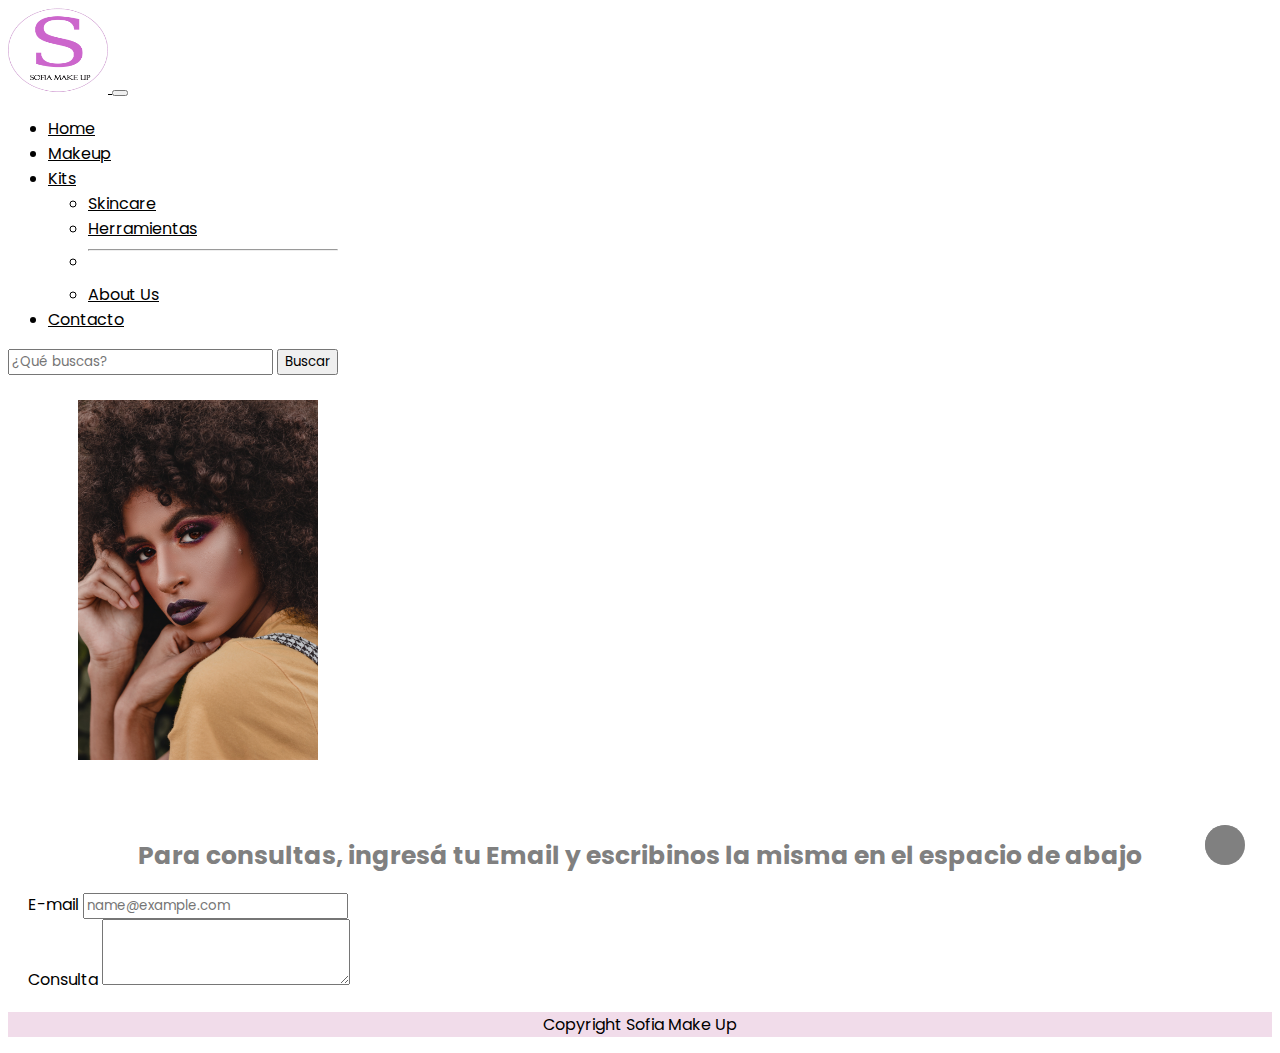
==== Secciones/Contacto.html @ 3fe9e4eb "primer agregado de sass" ====
<!DOCTYPE html>
<html lang="es">

<head>
    <meta charset="UTF-8">
    <meta name="viewport" content="width=device-width, initial-scale=1.0">

    <!--Bootstrap-->
    <link href="https://cdn.jsdelivr.net/npm/bootstrap@5.3.2/dist/css/bootstrap.min.css" rel="stylesheet"
        integrity="sha384-T3c6CoIi6uLrA9TneNEoa7RxnatzjcDSCmG1MXxSR1GAsXEV/Dwwykc2MPK8M2HN" crossorigin="anonymous">

    <!--CSS-->
    <link rel="stylesheet" href="../Estilos/estilos.css">

    <!--Íconos-->
    <link rel="stylesheet" href="https://cdnjs.cloudflare.com/ajax/libs/font-awesome/6.4.2/css/all.min.css"
        integrity="sha512-z3gLpd7yknf1YoNbCzqRKc4qyor8gaKU1qmn+CShxbuBusANI9QpRohGBreCFkKxLhei6S9CQXFEbbKuqLg0DA=="
        crossorigin="anonymous" referrerpolicy="no-referrer" />

    <title>SOFIA MAKE UP</title>
</head>
<body>
    <!-- Nav Bar inicia -->
    <nav class="navbar navbar-expand-lg bg-body-tertiary">
        <div class="container-fluid">
            <a class="navbar-brand" href="../index.html"> <img src="../img/Logo.png" alt="Sofia Logo"
                    style="width: 100px; height: 85px;" class="rounded-bottom">
            </a>
            <button class="navbar-toggler" type="button" data-bs-toggle="collapse"
                data-bs-target="#navbarSupportedContent" aria-controls="navbarSupportedContent" aria-expanded="false"
                aria-label="Toggle navigation">
                <span class="navbar-toggler-icon"></span>
            </button>
            <div class="collapse navbar-collapse" id="navbarSupportedContent">
                <ul class="navbar-nav me-auto mb-2 mb-lg-0">
                    <li class="nav-item">
                        <a class="nav-link active" aria-current="page" href="../index.html">Home</a>
                    </li>
                    <li class="nav-item">
                        <a class="nav-link" href="Makeup.html">Makeup</a>
                    </li>
                    <li class="nav-item dropdown">
                        <a class="nav-link dropdown-toggle" href="#" role="button" data-bs-toggle="dropdown"
                            aria-expanded="false">
                            Kits
                        </a>
                        <ul class="dropdown-menu">
                            <li><a class="dropdown-item" href="Skincare.html">Skincare</a></li>
                            <li><a class="dropdown-item" href="Herramientas.html">Herramientas</a></li>
                            <li>
                                <hr class="dropdown-divider">
                            </li>
                            <li><a class="dropdown-item" href="#">About Us</a></li>
                        </ul>
                    </li>
                    <li class="nav-item">
                        <a class="nav-link" href="Contacto.html">Contacto</a>
                    </li>
                </ul>
                <form class="d-flex" role="search">
                    <input class="form-control me-2" type="search" placeholder="¿Qué buscas?" aria-label="Search">
                    <button class="btn btn-outline-success" type="submit">Buscar</button>
                </form>
            </div>
        </div>
    </nav>
    <!-- Nav Bar Fin -->


    <!-- Form Contacto -->
    <div class="text-center">
        <img src="../img/labialOscuro.jpg" class="img5" alt="labialOscuro">
    </div>

    <h1>Para consultas, ingresá tu Email y escribinos la misma en el espacio de abajo</h1>
    <div class="container-fluid">
        <div class="mb-3">
            <label for="exampleFormControlInput1" class="form-label">E-mail</label>
            <input type="email" class="form-control" id="exampleFormControlInput1" placeholder="name@example.com">
        </div>
        <div class="mb-3">
            <label for="exampleFormControlTextarea1" class="form-label">Consulta</label>
            <textarea class="form-control" id="exampleFormControlTextarea1" rows="3"></textarea>

        </div>

    </div>

    <!-- Footer -->
    <footer>
        <div>
            <p>Copyright Sofia Make Up</p>
        </div>

        <div class="redes">
            <a href="#">
                <i class="fa-brands fa-instagram" style="color: black"></i>
            </a>
            <a href="#">
                <i class="fa-brands fa-whatsapp" style="color:  black"></i>
            </a>
            <a href="#">
                <i class="fa-brands fa-youtube" style="color:  black"></i>
            </a>
        </div>

    </footer>

    <a href="#">
        <i class="fa-sharp fa-solid fa-chevron-up"></i>
    </a>

    <a href="#">
        <i class="fa-sharp fa-solid fa-chevron-up"></i>
    </a>

    <script src="https://cdn.jsdelivr.net/npm/@popperjs/core@2.11.8/dist/umd/popper.min.js"
        integrity="sha384-I7E8VVD/ismYTF4hNIPjVp/Zjvgyol6VFvRkX/vR+Vc4jQkC+hVqc2pM8ODewa9r" crossorigin="anonymous">
    </script>
    <script src="https://cdn.jsdelivr.net/npm/bootstrap@5.3.2/dist/js/bootstrap.min.js"
        integrity="sha384-BBtl+eGJRgqQAUMxJ7pMwbEyER4l1g+O15P+16Ep7Q9Q+zqX6gSbd85u4mG4QzX+" crossorigin="anonymous">
    </script>
</body>

</html>
---- Estilos/estilos.css ----
@import url('https://fonts.googleapis.com/css2?family=Macondo&family=Montserrat+Alternates:wght@300;500&family=Poppins:wght@300&family=Slabo+27px&display=swap');


* {
    font-family: 'Poppins', sans-serif;
    color: black;

}

/*Estilos del INDEX/HOME*/

/*Nav*/
nav {
    display: flex;
    flex-wrap: wrap;
}

a {
    list-style: none;
    transition: background-color 0.5s;
}

a:hover {
    background-color: rgba(255, 192, 203, 0.281);
}

/*Carrusel + Cards*/
.carrusel {
    padding: 80px;
    margin-bottom: 80px;
}

.cards {
    display: flex;
    justify-content: space-between;
    flex-wrap: wrap;
    text-align: center;
}


/*Footer*/
footer {
    text-align: center;
    margin-top: 20px;
    background-color: rgb(241, 220, 234);
}

.redes .fa-brands {
    text-align: center;
    font-size: 35px;
}

.fa-solid {
    height: 40px;
    width: 40px;
    background-color: grey;
    color: #fff;
    position: fixed;
    right: 35px;
    bottom: 35px;
    text-align: center;
    font-size: 35px;
    line-height: 35px;
    border-radius: 50%;
    box-shadow: 2px 2px 5px #fff;
}

/*Estilos de Contacto*/
/*Form*/
.mb-3 {
    margin-right: 20px;
    margin-left: 20px;
}

h1 {
    font-family: 'Poppins', sans-serif;
    color: grey;
    margin-top: 70px;
    font-size: 25px;
    text-align: center;
}


.img5 {
    margin-top: 25px;
    width: 15rem;
    margin-left: 70px;

}

/*Estilos de Herramientas/SkinCare*/

.img7 {
    margin-top: 25px;
    width: 15rem;
    margin-left: 25px;
    margin-bottom: 35px;
}
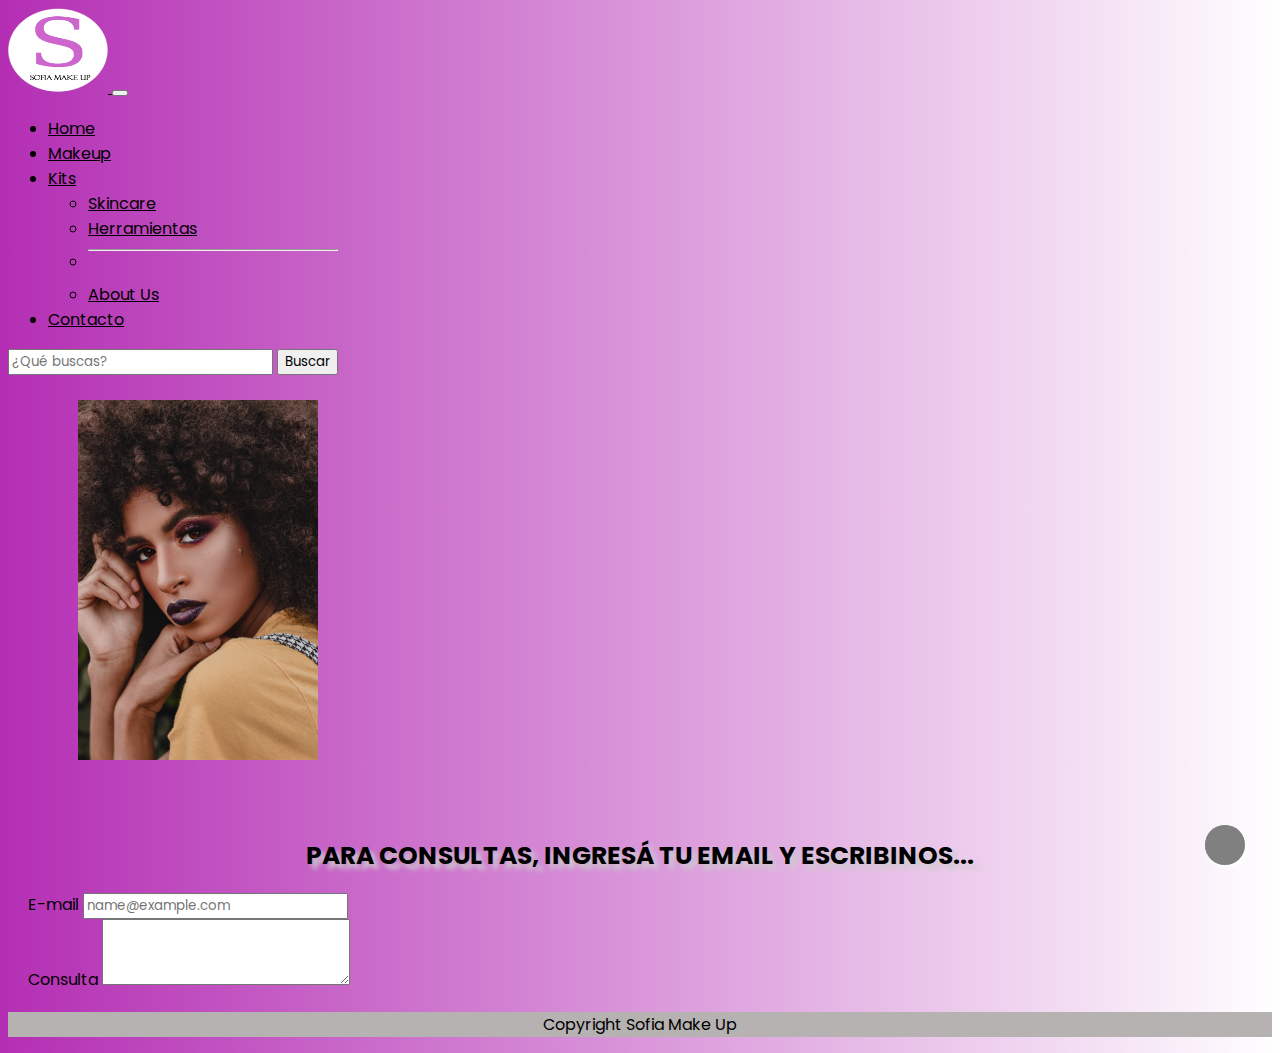
==== commit 344bc38e: "agregando el SEO" ====
--- a/Secciones/Contacto.html
+++ b/Secciones/Contacto.html
@@ -72,7 +72,7 @@
         <img src="../img/labialOscuro.jpg" class="img5" alt="labialOscuro">
     </div>
 
-    <h1>Para consultas, ingresá tu Email y escribinos la misma en el espacio de abajo</h1>
+    <h1>Para consultas, ingresá tu Email y escribinos...</h1>
     <div class="container-fluid">
         <div class="mb-3">
             <label for="exampleFormControlInput1" class="form-label">E-mail</label>
--- a/Estilos/estilos.css
+++ b/Estilos/estilos.css
@@ -8,11 +8,26 @@
 }
 
 /*Estilos del INDEX/HOME*/
+body {
+    background-color: rgb(180, 46, 180);
+    background-image: linear-gradient(rgb(180, 46, 180), white);
+    background-image: linear-gradient(to right, rgb(180, 46, 180), white);
+}
 
 /*Nav*/
 nav {
     display: flex;
     flex-wrap: wrap;
+}
+
+.navbar-brand {
+    transform: rotateY(0deg);
+    transition: all 5s;
+}
+
+.navbar-brand:hover {
+    transform: rotateY(360deg);
+
 }
 
 a {
@@ -21,8 +36,9 @@
 }
 
 a:hover {
-    background-color: rgba(255, 192, 203, 0.281);
+    background-color: rgb(180, 46, 180);
 }
+
 
 /*Carrusel + Cards*/
 .carrusel {
@@ -42,12 +58,13 @@
 footer {
     text-align: center;
     margin-top: 20px;
-    background-color: rgb(241, 220, 234);
+    background-color: rgb(182, 178, 178);
 }
 
-.redes .fa-brands {
+.redes {
     text-align: center;
-    font-size: 35px;
+    font-size: 30px;
+
 }
 
 .fa-solid {
@@ -74,10 +91,25 @@
 
 h1 {
     font-family: 'Poppins', sans-serif;
-    color: grey;
+    color: black;
     margin-top: 70px;
     font-size: 25px;
     text-align: center;
+    text-transform: uppercase;
+    text-shadow: 5px 5px 5px #ccc;
+    animation-duration: 2s;
+    animation-name: aparecer;
+    animation-delay: 5s;
+    animation-direction: alternate;
+    animation-iteration-count: infinite;
+    animation-timing-function: ease-in;
+}
+
+@keyframes aparecer {
+    from {opacity: 0;}
+}
+to {
+    opacity: 1;
 }
 
 
@@ -85,7 +117,12 @@
     margin-top: 25px;
     width: 15rem;
     margin-left: 70px;
+    transform: rotateX(0deg);
+    transition: all 5s;
+}
 
+.img5:hover {
+    transform: rotateX(360deg);
 }
 
 /*Estilos de Herramientas/SkinCare*/
@@ -95,4 +132,10 @@
     width: 15rem;
     margin-left: 25px;
     margin-bottom: 35px;
+    transform: rotateX(0deg);
+    transition: all 5s;
+}
+
+.img7:hover {
+    transform: rotateX(360deg);
 }